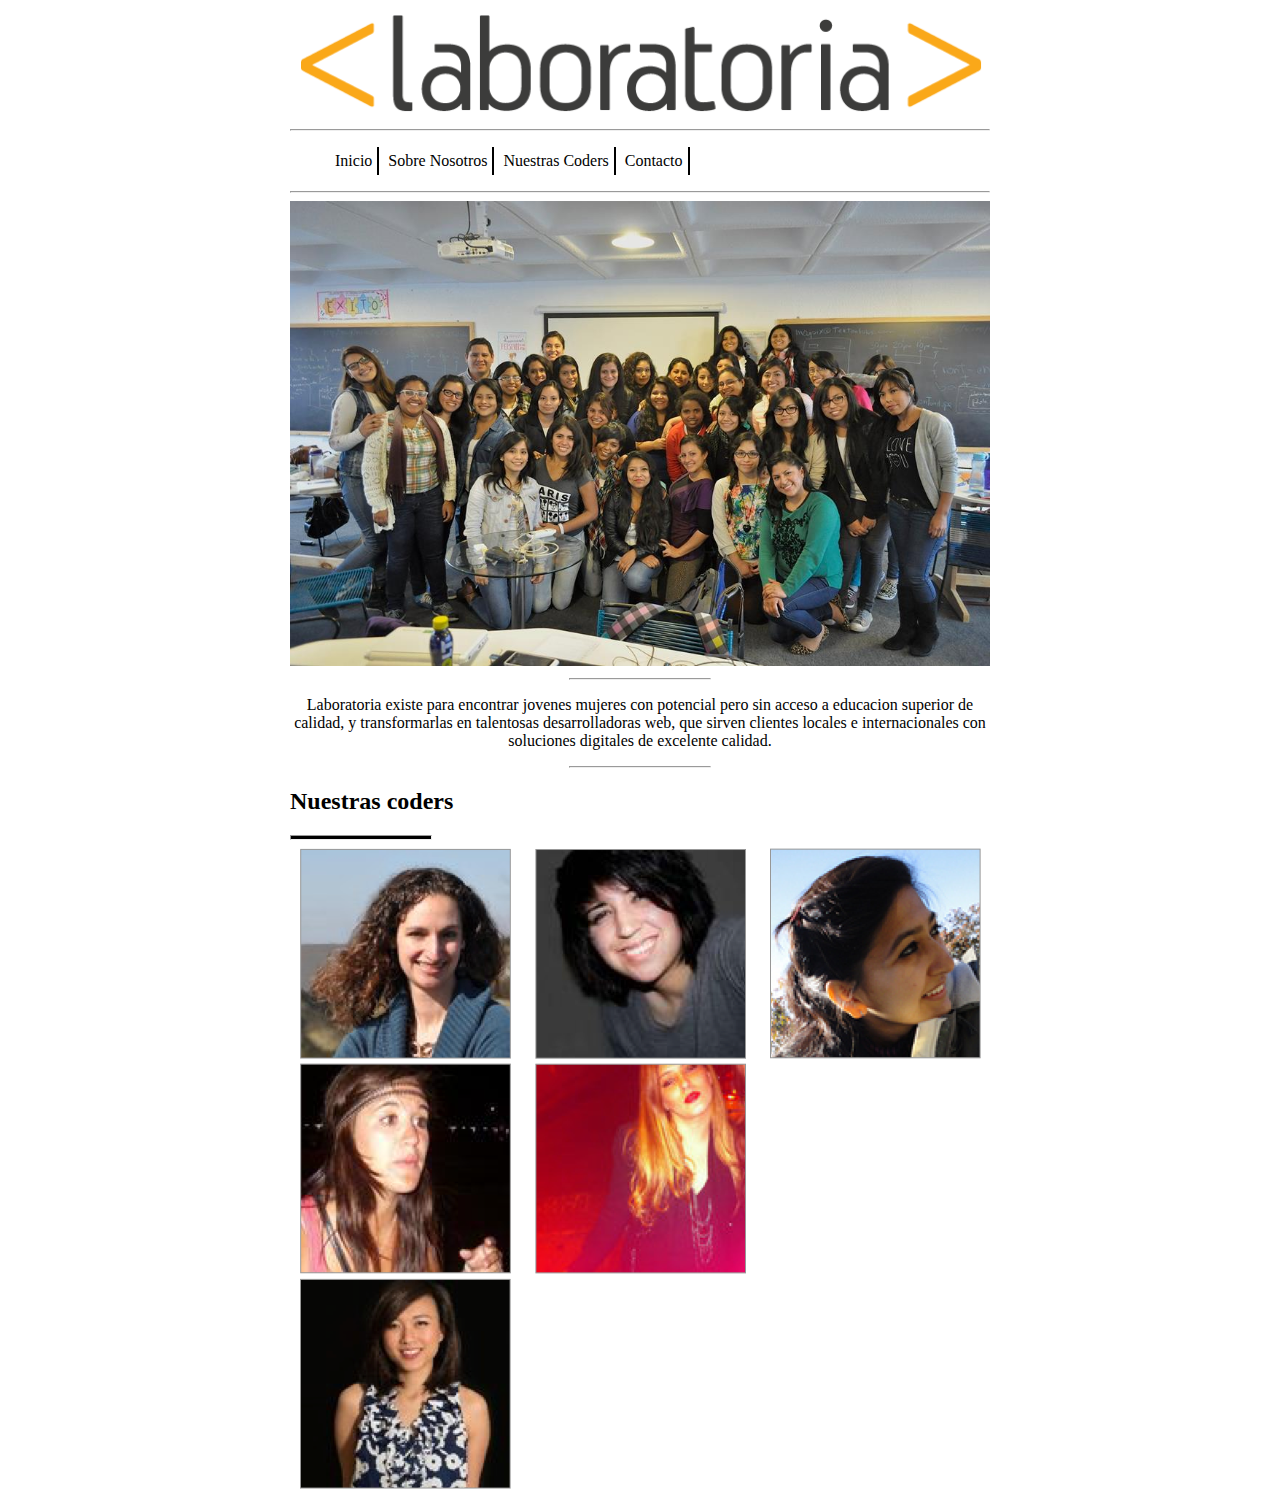
==== index.html @ 105b4c66 "Primer Layout" ====
<!DOCTYPE html>
<html>
	<head>
		<meta charser="utf-8">
		<link rel="stylesheet" type="text/css" href="css/main.css">
		<title>Laboratoria</title>
	</head>
	<body>
		<div class="container">
			<div id="logo">
				<img src="img/logo.png">
			</div>
			<hr class="lineasMenu">
			<ul id="navigation">
				<li>Inicio</li>
				<li>Sobre Nosotros</li>
				<li>Nuestras Coders</li>
				<li>Contacto</li>
			</ul>
			<hr>
			<img src="img/grupal.jpg">
			<hr class="lineaSeccion">
			<!--Descripcion Laboratoria-->
			<p>Laboratoria existe para encontrar jovenes mujeres con potencial pero sin acceso a educacion superior de calidad, y transformarlas en talentosas desarrolladoras web, que sirven clientes locales e internacionales con soluciones digitales de excelente calidad.</p>
			<!--Nuestras coders-->
			<hr class="lineaSeccion">
			<h2>Nuestras coders</h2>
			<hr class="left">
			<!--Fotos-->
			<div class="inline">
				<img src="img/profile-1.png">

			</div>
			<div class="inline">
				<img src="img/profile-2.png">

			</div>
			<div class="inline">
				<img src="img/profile-3.png">

			</div>
			<div class="inline" class="salto">
				<img src="img/profile-4.png">
			
			</div>
			<div class="inline" >
				<img src="img/profile-5.png">
			
			</div>
			<div class="inline" >
				<img src="img/profile-6.png">
			
			</div>
		</div>
	</body>
</html>
---- css/main.css ----
.container{
	width: 700px;
	margin: 0 auto;
}
li{
	display: inline-block;
	list-style: none;
	border-right: 2px solid black;
	padding: 5px;
}
hr{
	background-color: black;
}
img{
	max-width: 700px;
}
p{
	text-align: center;
}
.lineaSeccion{
	width: 20%;
}
.inline{
	display: inline;
	margin:10px;
	position: relative;
}
.left{
	margin-left: 0px;
	width: 20%;
	height: 3px;
}
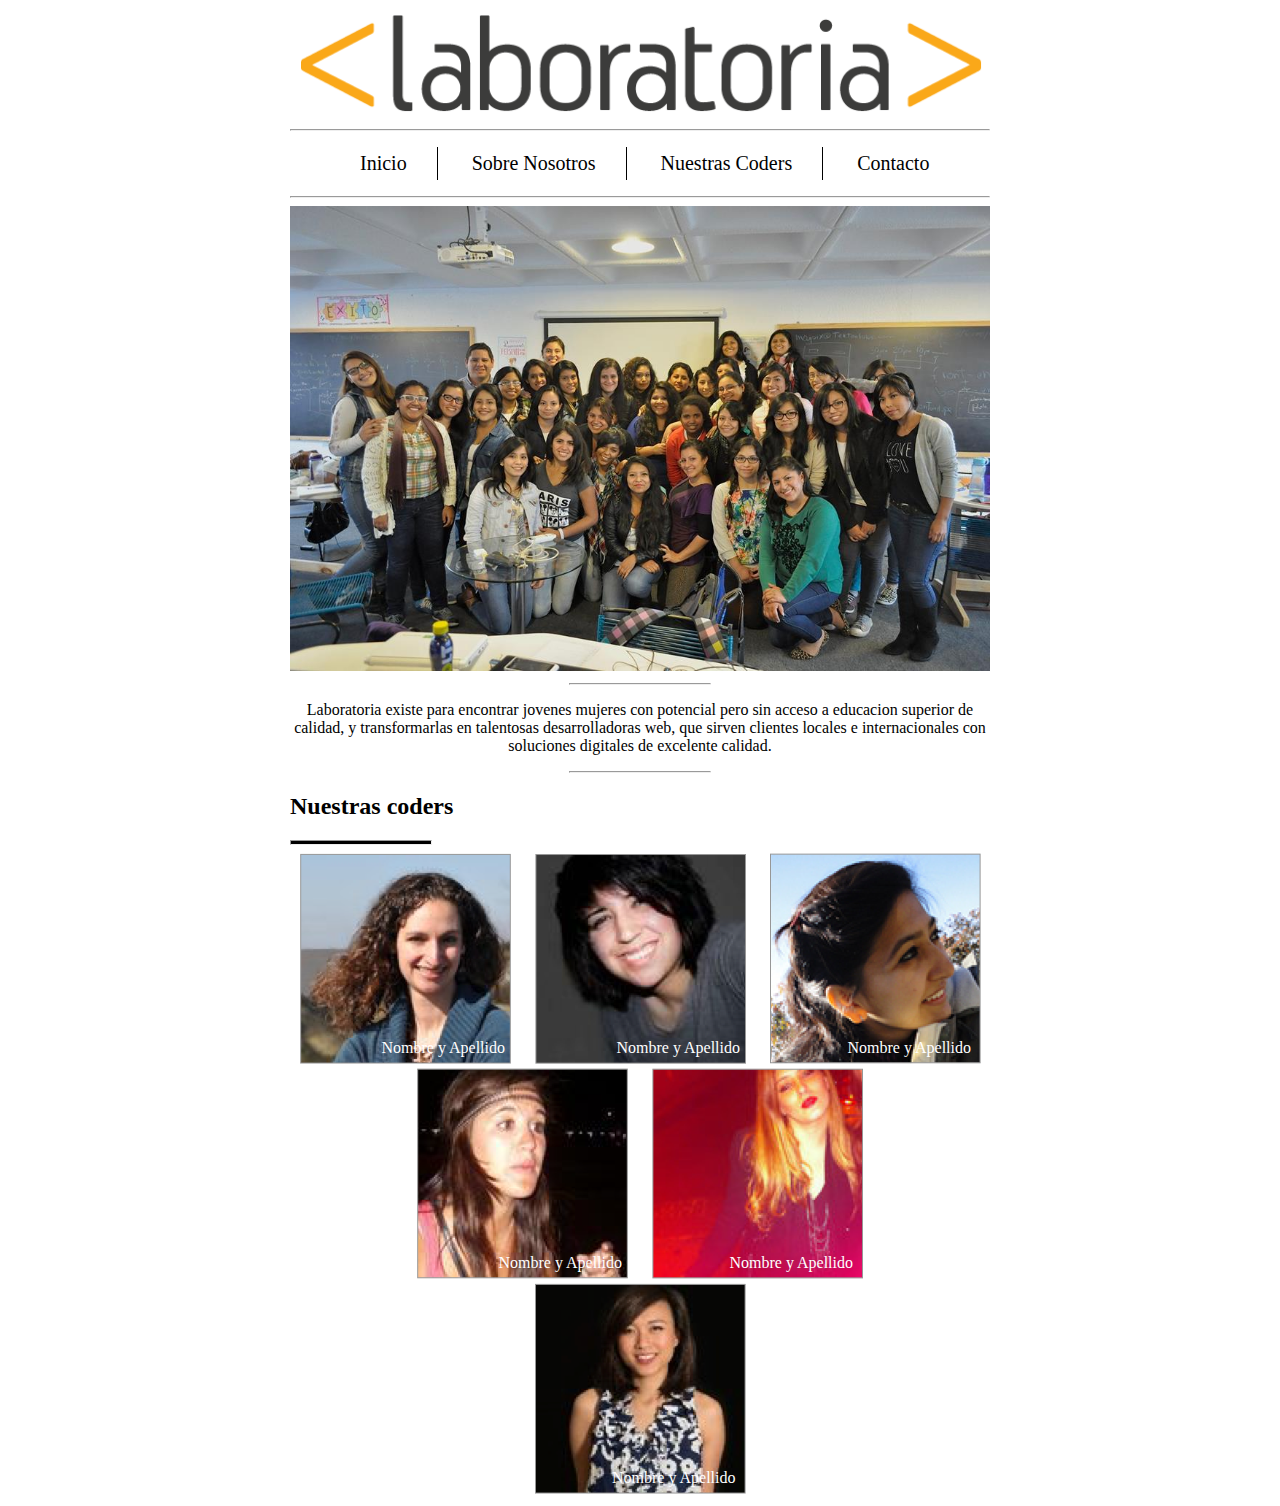
==== commit d1618af4: "Primer Layout terminado" ====
--- a/index.html
+++ b/index.html
@@ -12,45 +12,42 @@
 			</div>
 			<hr class="lineasMenu">
 			<ul id="navigation">
-				<li>Inicio</li>
-				<li>Sobre Nosotros</li>
-				<li>Nuestras Coders</li>
+				<li class="Vertical">Inicio</li>
+				<li class="Vertical">Sobre Nosotros</li>
+				<li class="Vertical">Nuestras Coders</li>
 				<li>Contacto</li>
 			</ul>
 			<hr>
 			<img src="img/grupal.jpg">
 			<hr class="lineaSeccion">
 			<!--Descripcion Laboratoria-->
-			<p>Laboratoria existe para encontrar jovenes mujeres con potencial pero sin acceso a educacion superior de calidad, y transformarlas en talentosas desarrolladoras web, que sirven clientes locales e internacionales con soluciones digitales de excelente calidad.</p>
+			<p class="centrar">Laboratoria existe para encontrar jovenes mujeres con potencial pero sin acceso a educacion superior de calidad, y transformarlas en talentosas desarrolladoras web, que sirven clientes locales e internacionales con soluciones digitales de excelente calidad.</p>
 			<!--Nuestras coders-->
 			<hr class="lineaSeccion">
 			<h2>Nuestras coders</h2>
 			<hr class="left">
 			<!--Fotos-->
-			<div class="inline">
-				<img src="img/profile-1.png">
-
-			</div>
-			<div class="inline">
-				<img src="img/profile-2.png">
-
-			</div>
-			<div class="inline">
-				<img src="img/profile-3.png">
-
-			</div>
-			<div class="inline" class="salto">
-				<img src="img/profile-4.png">
-			
-			</div>
-			<div class="inline" >
-				<img src="img/profile-5.png">
-			
-			</div>
-			<div class="inline" >
-				<img src="img/profile-6.png">
-			
+			<div class="centrar">
+				<div class="inline caption" title="Nombre y Apellido">
+					<a href= "coder-detail.html"><img src="img/profile-1.png"></a>
+				</div>
+				<div class="inline caption" title="Nombre y Apellido">
+					<img src="img/profile-2.png">
+				</div>
+				<div class="inline caption" title="Nombre y Apellido">
+					<img src="img/profile-3.png">
+				</div>
+				<div class="inline caption" title="Nombre y Apellido">
+					<img src="img/profile-4.png">
+				</div>
+				<div class="inline caption" title="Nombre y Apellido" >
+					<img src="img/profile-5.png">
+				</div>
+				<div class="inline caption" title="Nombre y Apellido" >
+					<img src="img/profile-6.png">
+				</div>
 			</div>
 		</div>
 	</body>
-</html>+</html>
+
--- a/css/main.css
+++ b/css/main.css
@@ -2,24 +2,50 @@
 	width: 700px;
 	margin: 0 auto;
 }
+.borde{
+	border:1px solid black;
+	padding: 25px;
+}
+/*Menu*/
 li{
+	font-size: 20px;
 	display: inline-block;
 	list-style: none;
-	border-right: 2px solid black;
-	padding: 5px;
+	padding: 5px 30px;
 }
+/*ImagenGrupal*/
+img{
+	max-width: 700px;
+}
+/*Lineas*/
 hr{
 	background-color: black;
 }
-img{
-	max-width: 700px;
-}
-p{
-	text-align: center;
+.Vertical{
+	border-right: 1px solid black;
 }
 .lineaSeccion{
 	width: 20%;
 }
+/*Texto en imagenes*/
+.caption{
+	width: 100%;
+	height: auto;
+	display: block;
+	padding: 0;
+	border:0;
+}
+.caption::before{
+	content: attr(title);
+	position: absolute;
+	color: white;
+	font-size: 16px;
+	position: 5px;
+	right: 10px;
+	bottom: 10px;
+	z-index: 1;
+}
+/*Posicion*/
 .inline{
 	display: inline;
 	margin:10px;
@@ -30,3 +56,34 @@
 	width: 20%;
 	height: 3px;
 }
+.centrar{
+	text-align: center;
+}
+.circular{
+	border-radius: 150px;
+}
+/*Habilidades*/
+.Habilidad{
+	height: 30px;
+	background-color: #BDBDBD;
+	padding: 10px;
+	margin-top: 10px;
+	font-size: 20px;
+	color: white;
+}
+.Hab1{
+	width: 500px;
+}
+.Hab2{
+	width: 400px;
+}
+.Hab3{
+	width: 300px;
+}
+/*Portafolio*/
+.Portafolio{
+	max-width: 200px;
+	display: inline-block;
+	margin: 5px;
+}
+
